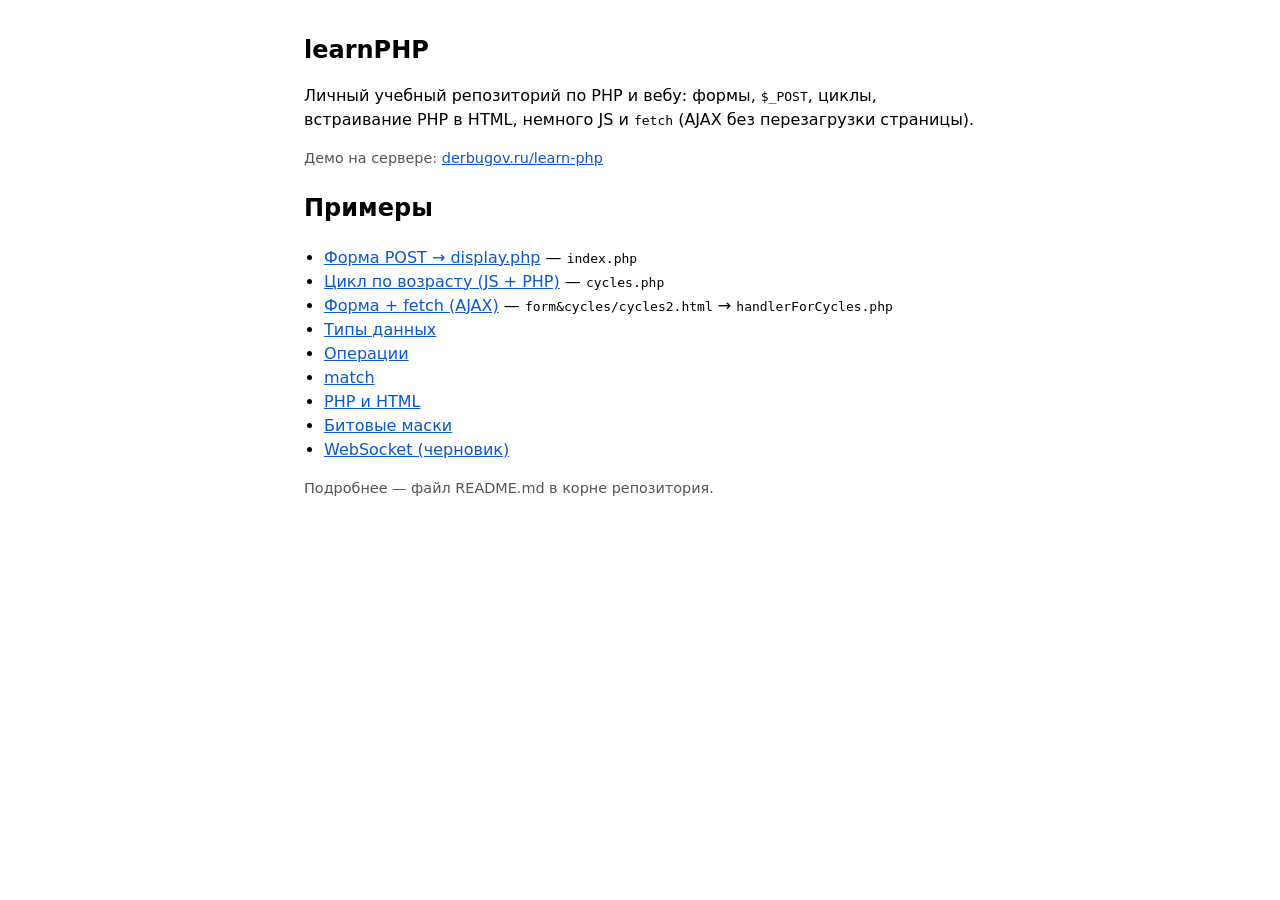
==== index.html @ ce59b878 "redmi" ====
<!DOCTYPE html>
<html lang="ru">

<head>
    <meta charset="UTF-8">
    <meta name="viewport" content="width=device-width, initial-scale=1.0">
    <title>learnPHP — учебный репозиторий</title>
    <style>
        body { font-family: system-ui, sans-serif; max-width: 42rem; margin: 2rem auto; padding: 0 1rem; line-height: 1.5; }
        h1 { font-size: 1.5rem; }
        ul { padding-left: 1.25rem; }
        a { color: #0b57d0; }
        .note { color: #555; font-size: 0.9rem; }
    </style>
</head>

<body>
    <h1>learnPHP</h1>
    <p>
        Личный учебный репозиторий по PHP и вебу: формы, <code>$_POST</code>, циклы,
        встраивание PHP в HTML, немного JS и <code>fetch</code> (AJAX без перезагрузки страницы).
    </p>
    <p class="note">
        Демо на сервере: <a href="https://derbugov.ru/learn-php/">derbugov.ru/learn-php</a>
    </p>

    <h2>Примеры</h2>
    <ul>
        <li><a href="https://derbugov.ru/learn-php/index.php">Форма POST → display.php</a> — <code>index.php</code></li>
        <li><a href="https://derbugov.ru/learn-php/cycles.php">Цикл по возрасту (JS + PHP)</a> — <code>cycles.php</code></li>
        <li>
            <a href="https://derbugov.ru/learn-php/form%26cycles/cycles2.html">Форма + fetch (AJAX)</a>
            — <code>form&amp;cycles/cycles2.html</code> → <code>handlerForCycles.php</code>
        </li>
        <li><a href="https://derbugov.ru/learn-php/type-data.php">Типы данных</a></li>
        <li><a href="https://derbugov.ru/learn-php/operations.php">Операции</a></li>
        <li><a href="https://derbugov.ru/learn-php/match.php">match</a></li>
        <li><a href="https://derbugov.ru/learn-php/php-with-html.php">PHP и HTML</a></li>
        <li><a href="https://derbugov.ru/learn-php/bit-mask.php">Битовые маски</a></li>
        <li><a href="https://derbugov.ru/learn-php/webSocket.html">WebSocket (черновик)</a></li>
    </ul>

    <p class="note">Подробнее — файл README.md в корне репозитория.</p>
</body>

</html>
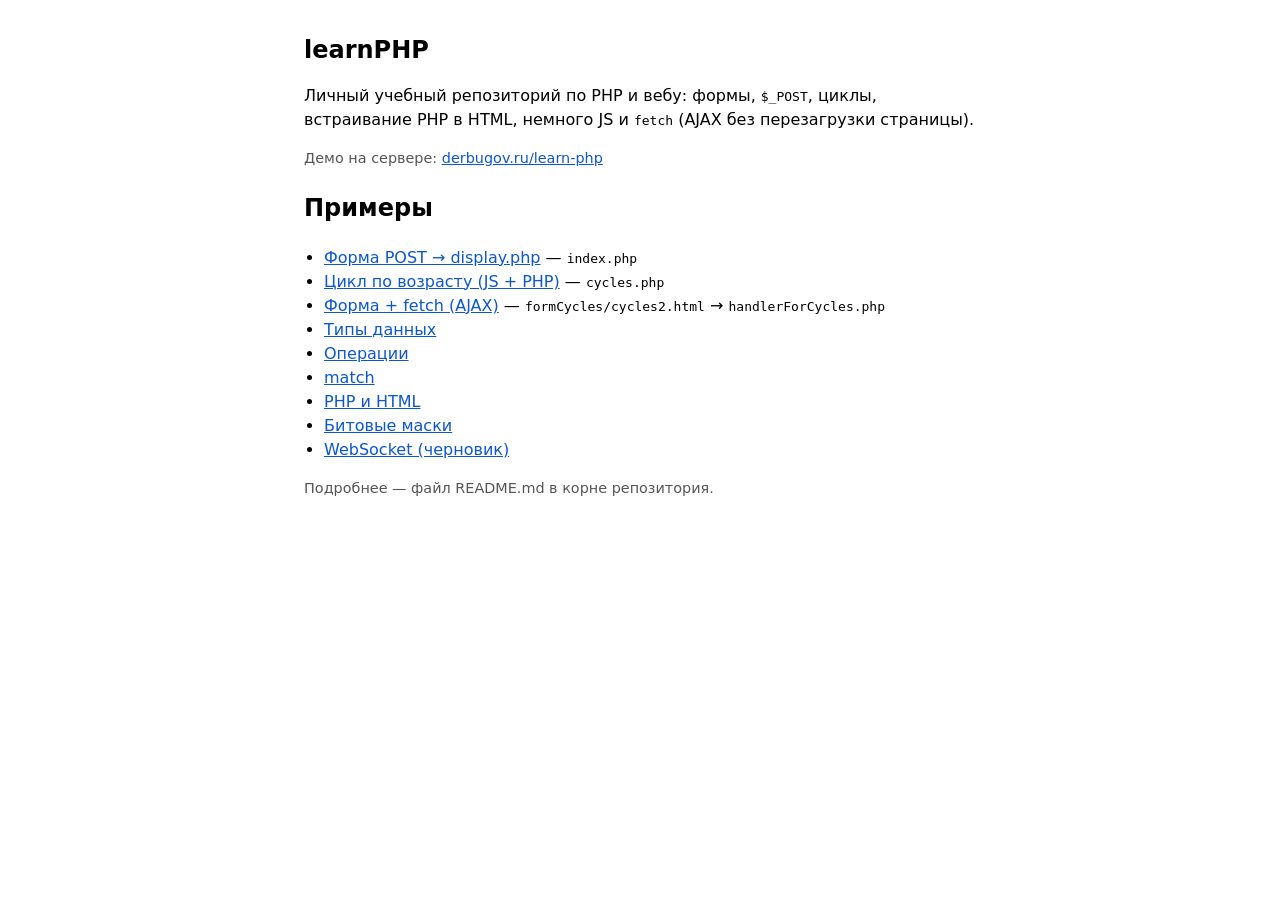
==== commit 41195c7e: "fx names" ====
--- a/index.html
+++ b/index.html
@@ -29,8 +29,8 @@
         <li><a href="https://derbugov.ru/learn-php/index.php">Форма POST → display.php</a> — <code>index.php</code></li>
         <li><a href="https://derbugov.ru/learn-php/cycles.php">Цикл по возрасту (JS + PHP)</a> — <code>cycles.php</code></li>
         <li>
-            <a href="https://derbugov.ru/learn-php/form%26cycles/cycles2.html">Форма + fetch (AJAX)</a>
-            — <code>form&amp;cycles/cycles2.html</code> → <code>handlerForCycles.php</code>
+            <a href="https://derbugov.ru/learn-php/formСycles/cycles2.html">Форма + fetch (AJAX)</a>
+            — <code>formСycles/cycles2.html</code> → <code>handlerForCycles.php</code>
         </li>
         <li><a href="https://derbugov.ru/learn-php/type-data.php">Типы данных</a></li>
         <li><a href="https://derbugov.ru/learn-php/operations.php">Операции</a></li>
